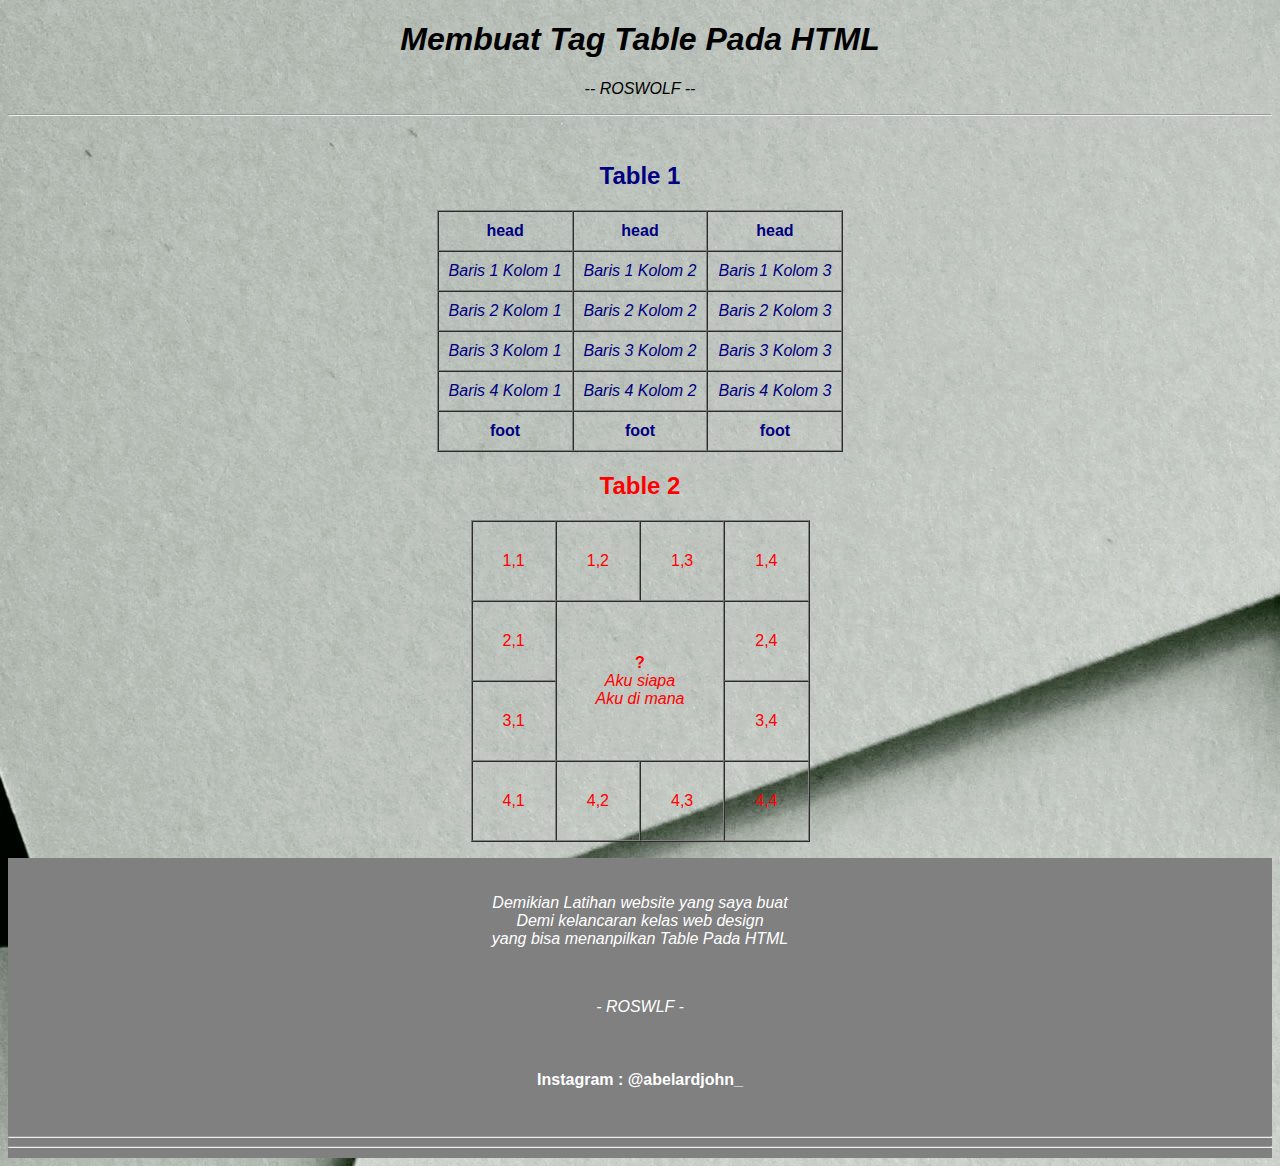
==== Pertemuan 7/index.html @ 2834831b "Menambahkan Table dan BOX" ====
<!DOCTYPE html>
<html>
<head>

	<title>SELAMAT DATANG</title>

	<!-- sebagian kecil CSS --> 
	
	<style>
		
		body{

			background-image: url(gambar.jpg);
			font-family: arial;
		}


		.box{
			background-color: grey;
			width: 100%;
			height: 300px;

		}
		.Table{
			color: navy;
			font-family: arial;
		}
		.Table2{
			color: red;
			font-family: arial;
		}


	</style>

</head>

<body>
	<div class="header">
<font color="black" face="arial">
	<center>
<h1><i>Membuat Tag Table Pada HTML</i></h1>
<p><i>-- ROSWOLF --</i></p>
	</center>
</font>
    </div>

    <hr>
    <br>

   <div class="Table">

 <center>

  <!-- Table 1 -->

 <h2>Table 1</h2>  	
<table border="1" cellspacing="0" cellpadding="10">
 <thead>
 	
 	<th>head</th>
 	<th>head</th>
 	<th>head</th>

 </thead>
 <tbody>
  <tr>
    <td><i>Baris 1 Kolom 1</i></td>
    <td><i>Baris 1 Kolom 2</i></td>
    <td><i>Baris 1 Kolom 3</i></td>
  </tr>
  <tr>
    <td><i>Baris 2 Kolom 1</i></td>
    <td><i>Baris 2 Kolom 2</i></td>
    <td><i>Baris 2 Kolom 3</i></td>
  </tr>
  <tr>
    <td><i>Baris 3 Kolom 1</i></td>
    <td><i>Baris 3 Kolom 2</i></td>
    <td><i>Baris 3 Kolom 3</i></td>
  </tr>
   <tr>
    <td><i>Baris 4 Kolom 1</i></td>
    <td><i>Baris 4 Kolom 2</i></td>
    <td><i>Baris 4 Kolom 3</i></td>
  </tr>
  </tbody>
  <tfoot>
  	
  	<th>foot</th>
  	<th>foot</th>
  	<th>foot</th>

  </tfoot>
</table>
</center>

</div>

<div class="Table2">

<center>

  <!-- Table 2 -->
	
<h2>Table 2</h2>
<table border="1" cellspacing="0" cellpadding="30">
	<tr>
		<td>1,1</td>
		<td>1,2</td>
		<td>1,3</td>
		<td>1,4</td>
	</tr>	
	<tr>

		<td>2,1</td>
		<td rowspan="2" colspan="2" > <center><b>?</b><br><i>Aku siapa</i><br><i> Aku di mana</i></center></td>
		<td>2,4</td>
	</tr>
	<tr>
		<td>3,1</td>
		<td>3,4</td>
	</tr>
	<tr>
		<td>4,1</td>
		<td>4,2</td>
		<td>4,3</td>
		<td>4,4</td>
	</tr>
</table>
</center>

</div>

 <!-- BOX -->

<div class="box">
<center>	
<p><br><br>
	<font color="white">
	<i> Demikian Latihan website yang saya buat<br>Demi kelancaran kelas web design<br>yang bisa menanpilkan Table Pada HTML </i>
</p>
<br>
<p><i>- ROSWLF -</i></p>
<br>
<h4>Instagram : @abelardjohn_</h4>
<br>
<hr>
<hr>
</center>
</font>

</div>




</body>
</html>
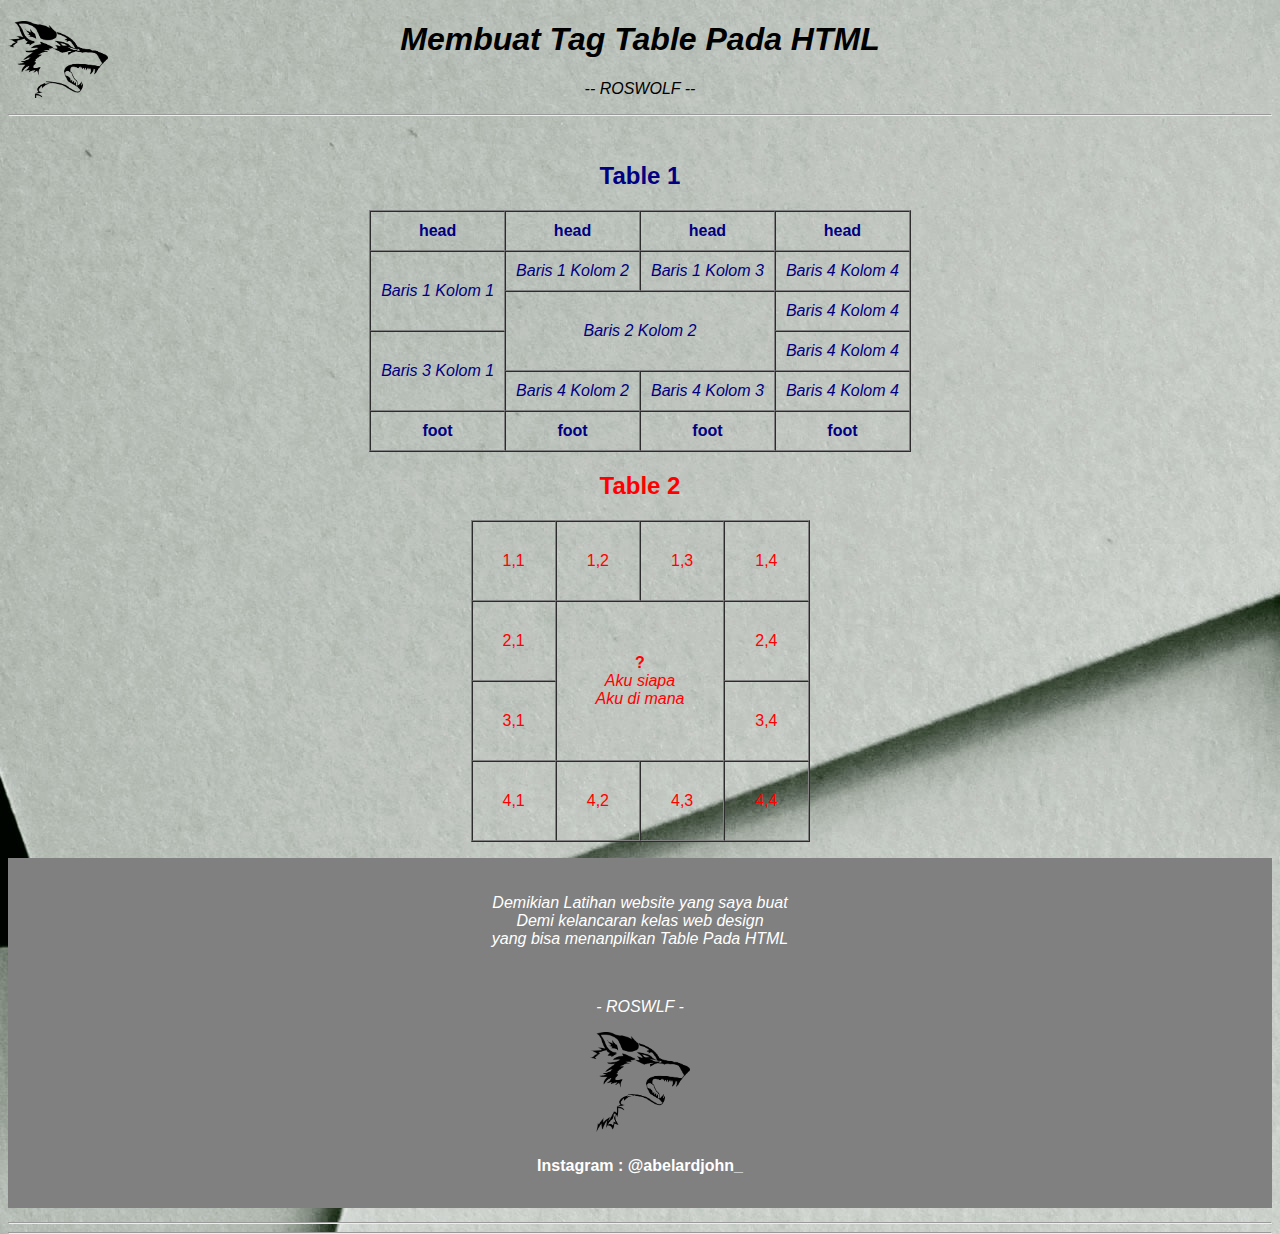
==== commit 46d3d468: "Menambahkan LOGO" ====
--- a/Pertemuan 7/index.html
+++ b/Pertemuan 7/index.html
@@ -13,12 +13,17 @@
 			background-image: url(gambar.jpg);
 			font-family: arial;
 		}
+		.header{
+			background-image: url(logo.png);
+			background-repeat: no-repeat;
+		   background-size: 100px;
+		}
 
 
 		.box{
 			background-color: grey;
 			width: 100%;
-			height: 300px;
+			height: 350px;
 
 		}
 		.Table{
@@ -61,32 +66,35 @@
  	<th>head</th>
  	<th>head</th>
  	<th>head</th>
+ 	<th>head</th>
 
  </thead>
  <tbody>
   <tr>
-    <td><i>Baris 1 Kolom 1</i></td>
+    <td rowspan="2"><i>Baris 1 Kolom 1</i></td>
     <td><i>Baris 1 Kolom 2</i></td>
     <td><i>Baris 1 Kolom 3</i></td>
+    <td><i>Baris 4 Kolom 4</i></td>
   </tr>
   <tr>
-    <td><i>Baris 2 Kolom 1</i></td>
-    <td><i>Baris 2 Kolom 2</i></td>
-    <td><i>Baris 2 Kolom 3</i></td>
+   
+    <td rowspan="2" colspan="2"><center><i>Baris 2 Kolom 2</i></center></td>
+    <td><i>Baris 4 Kolom 4</i></td>
   </tr>
   <tr>
-    <td><i>Baris 3 Kolom 1</i></td>
-    <td><i>Baris 3 Kolom 2</i></td>
-    <td><i>Baris 3 Kolom 3</i></td>
+    <td rowspan="2"><i>Baris 3 Kolom 1</i></td>
+    <td><i>Baris 4 Kolom 4</i></td>
   </tr>
    <tr>
-    <td><i>Baris 4 Kolom 1</i></td>
+   
     <td><i>Baris 4 Kolom 2</i></td>
     <td><i>Baris 4 Kolom 3</i></td>
+    <td><i>Baris 4 Kolom 4</i></td>
   </tr>
   </tbody>
   <tfoot>
   	
+  	<th>foot</th>
   	<th>foot</th>
   	<th>foot</th>
   	<th>foot</th>
@@ -142,6 +150,7 @@
 </p>
 <br>
 <p><i>- ROSWLF -</i></p>
+	<img src="logo.png" alt="Logo ROSWLF" height="100" width="100">
 <br>
 <h4>Instagram : @abelardjohn_</h4>
 <br>
